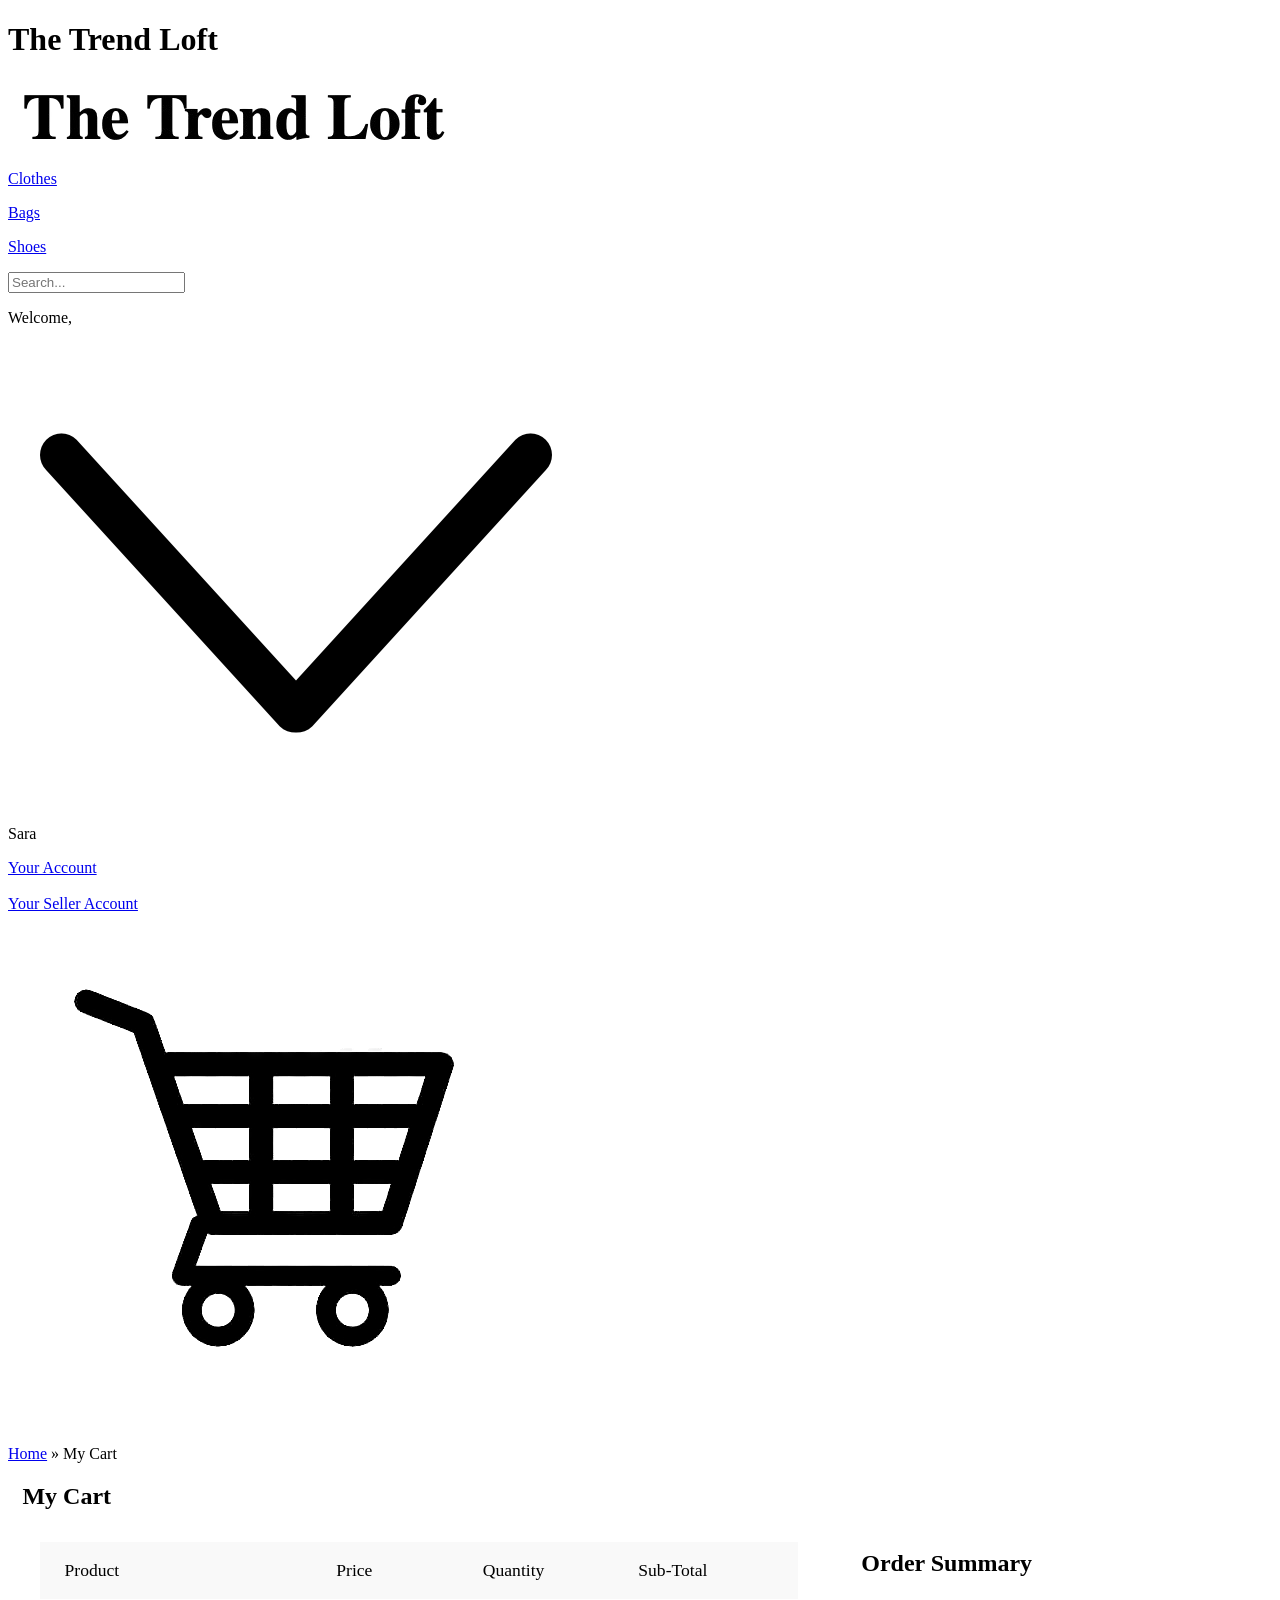
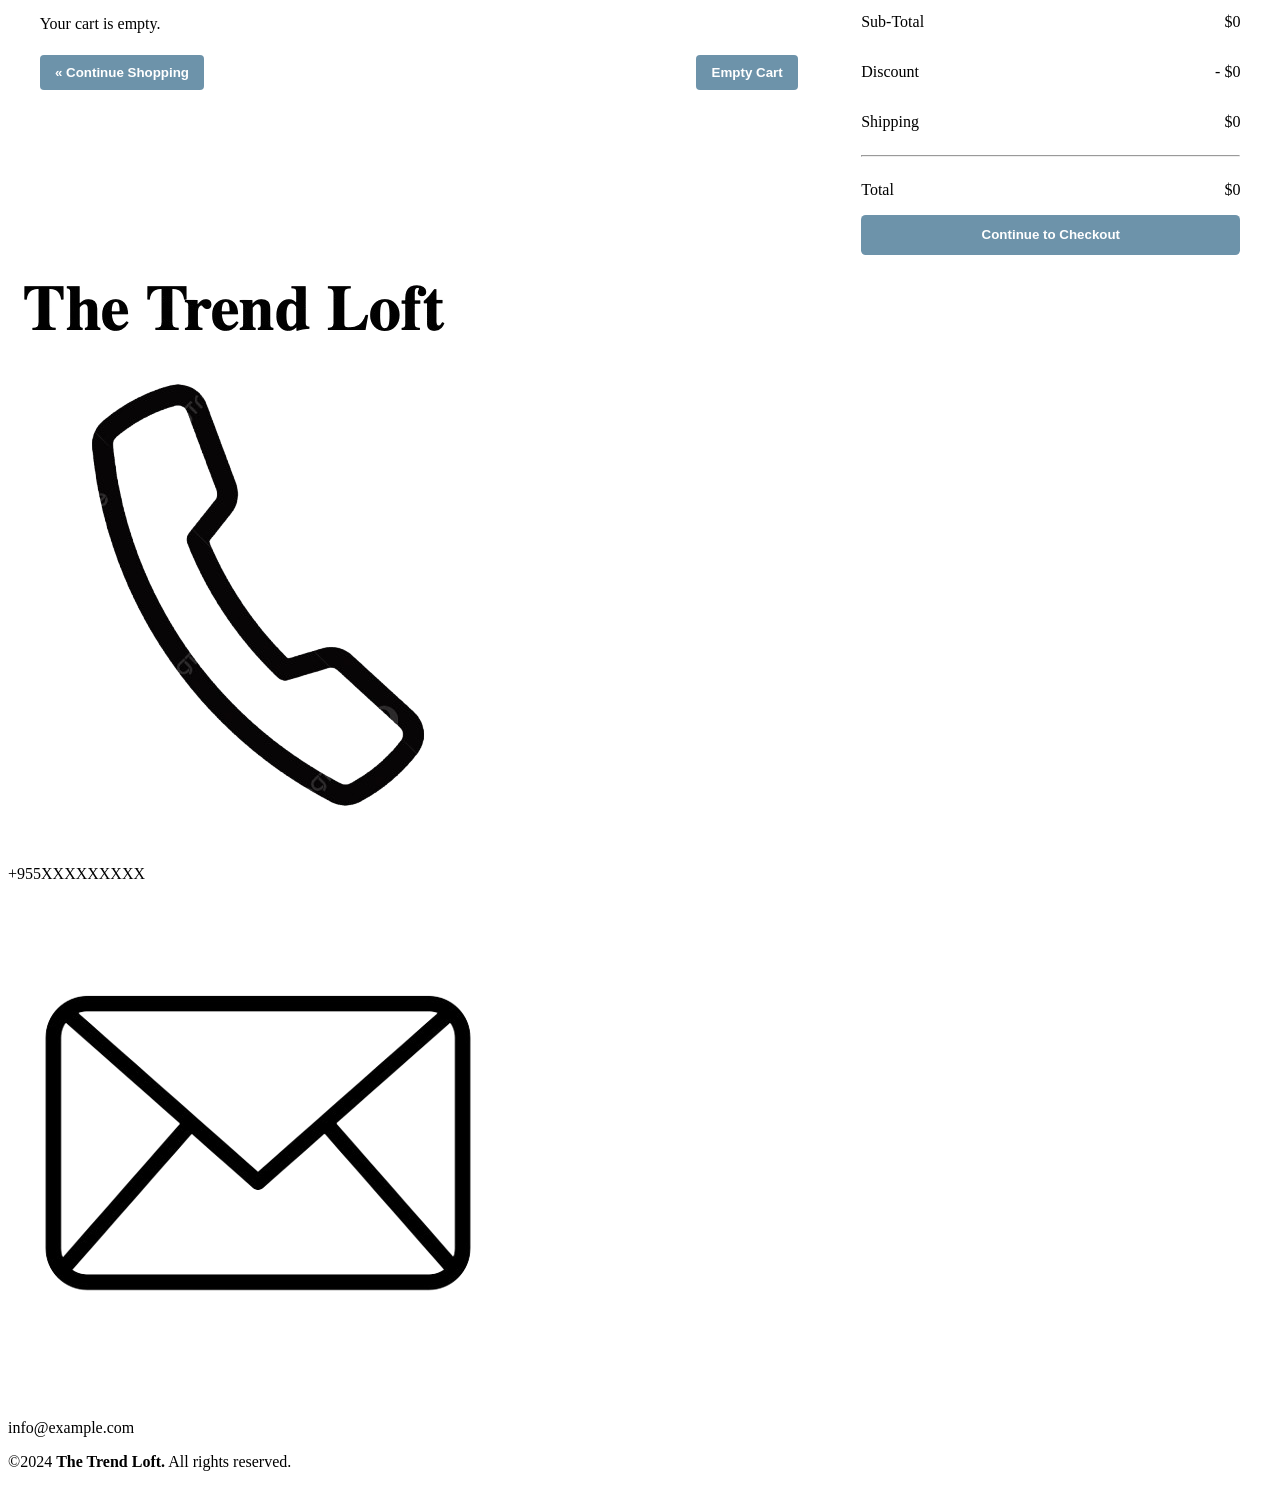
==== cartpage.html @ 919ec830 "Initial project import" ====
<!DOCTYPE html>
<html>

<head>
    <meta charset="UTF-8">
    <meta name="viewport" content="width=device-width, initial-scale=1.0">
    <title>My Cart</title>
    <link href="css/style\.css" rel="stylesheet">
    <style>
        /* Main Content */

        .main-content {
            display: flex;
            flex-direction: row-reverse;
            justify-content: space-around;
        }

        .page-title {
            margin-left: 0.6em;
        }

        /* Order Summary */

        .order-summary {
            width: 30%;
        }

        #discountbox {
            width: 24em;
            height: 2.5em;
            flex: 1;
        }

        .discount {
            display: flex;
            justify-content: flex-start;
        }

        #apply {
            width: 5.5em;
            background-color: #6d93aa;
            color: white;
            text-decoration: none;
            font-weight: bold;
            border-radius: 0.2em;
            border-color: transparent;
            margin-left: 0.2em;
        }

        .s-details {
            display: flex;
            justify-content: space-between;
        }

        #checkout {
            width: 100%;
            padding: 0.8em;
            background-color: #6d93aa;
            color: white;
            text-decoration: none;
            font-weight: bold;
            border-radius: 0.35em;
            border-color: transparent;
        }

        /* Cart */

        #cart {
            width: 60%;
            margin-top: 0.8em;
        }

        .cart-category {
            width: 100%;
            height: auto;
            display: flex;
            justify-content: space-around;
            background-color: #f9f9f9;
            color: black;
            font-size: 1.1em;
        }

        #product {
            width: 30%;
            text-align: left;
            text-indent: 1.2em;
        }

        .others {
            width: 20%;
        }

        .cart-category p {
            text-align: center;
        }



        /* --------------------------------------------------------------------------- */


        /* Cart Items */

        .item {
            flex: 1;
        }

        .item-details {
            width: 100%;
            height: auto;
            display: flex;
            justify-content: space-around;
            flex: 1;
            align-items: center;
        }

        .item-others {
            width: 20%;
            text-align: center;
        }

        .product-detail {
            display: flex;
            justify-content: flex-start;
            align-items: center;
            width: 30%;
            text-align: left;
        }

        .item-img {
            width: 6.25em;
            max-height: 18em;
            margin-right: 1.2em;
        }

        .remove {
            width: 5%;
        }

        .remove-button {
            border: none;
            background-color: transparent;
            text-decoration: underline;
            font-size: 1.1em;
        }

        .item-name {
            font-weight: bold;
        }

        .counter {
            display: flex;
            justify-content: center;
        }

        .quantity {
            text-align: center;
            border: solid #ddd;
            border-radius: 0.25em;
            width: 2.5em;
        }

        .operation {
            width: 2em;
            height: 2.2em;
            background: #f2f2f2;
            border-radius: 0.25em;
            border: solid #ddd;
            display: inline-block;
            vertical-align: middle;
            text-align: center;
        }


        /* --------------------------------------------------------------------------- */

        /* Buttons */

        .buttons {
            display: flex;
            justify-content: space-between;
            color: white;
            margin-top: 3%;
        }

        .button-design {
            padding: 0.6em 1em;
            background-color: #6d93aa;
            color: white;
            text-decoration: none;
            font-weight: bold;
            border-radius: 0.3em;
            border-color: transparent;

        }

        .button-design:hover {
            background-color: #64989d;
        }

        #checkout:hover {
            background-color: #64989d;
        }

        #apply:hover {
            background-color: #64989d;
        }
    </style>

</head>

<body onload="loadCart();">

    <header>
        <h1>The Trend Loft</h1>
        <!-- NAVIGATION [COPY TO ALL PAGES] -->
        <div id="navigation">
            <div id="leftnav">
                <a href="index.html"><img id="logo" src="images/logo2.png" alt="The Trend Loft Logo"></a>
                <p><a href="category2.html">Clothes</a></p>
                <p><a href="category\.html">Bags</a></p>
                <p><a href="category1.html">Shoes</a></p>
            </div>
            <div id="rightnav">
                <input id="search" type="text" placeholder="Search...">
                <div class="user">
                    <p>Welcome, <br> Sara <img src="images/arrow-down.png" alt="arrow down icon"
                            class="user-arrow-icon"></p>
                    <div class="user-menu">
                        <a href="userpage\.html">Your Account<br><br></a>
                        <a href="sellerdashboardpage\.html">Your Seller Account</a>
                    </div>
                </div>
                <div class="forcart">
                    <a href="cartpage.html"><img id="cart-img" src="images/cart.png" alt="Cart"></a>
                </div>
            </div>
        </div>
        <!-- Breadcrumbs -->
        <div class="breadcrumb">
            <p><a href="index.html" class="breadcrumb-links">Home</a> &raquo; My Cart</p>
        </div>
    </header>

    <main>
        <!-- Page Name -->
        <h2 class="page-title">My Cart</h2>

        <div class="main-content">
            <!-- Order Summary -->
            <div class="order-summary">
                <h2>Order Summary</h2>
                <div class="s-details">
                    <p>Sub-Total</p>
                    <p id="finalSubtotal">$0</p>
                </div>
                <div class="s-details">
                    <p>Discount</p>
                    <p id="discountedAmount">- $0</p>
                </div>
                <div class="s-details">
                    <p>Shipping</p>
                    <p id="shippingCost">$0</p>
                </div>
                <hr>
                <div class="s-details">
                    <p>Total</p>
                    <p id="totalCost">$0</p>
                </div>
                <button id="checkout" onclick="checkout();">Continue to Checkout</button>
                <p></p>
            </div>

            <!-- Cart -->
            <div id="cart">
                <!-- Category Names -->
                <div class="cart-category">
                    <p id="product">Product</p>
                    <p class="others">Price</p>
                    <p class="others">Quantity</p>
                    <p class="others">Sub-Total</p>
                    <p class="remove"> </p>
                </div>

                <div id="allItems">
                    <!-- Item Blocks -->
                </div>


                <div class="buttons">
                    <button class="button-design" onclick="shop();"> &laquo; Continue Shopping </button> <!-- Link -->
                    <button class="button-design" onclick="empty();">Empty Cart</button>
                </div>
            </div>
        </div>

    </main>

    <footer>
        <div class="footer">
            <img src="images/logo2.png" id="f-logo" alt="logo">
            <div class="contacts">
                <div class="phone">
                    <img src="images/phone-icon.png" id="phone-icon" alt="phone">
                    <p>+955XXXXXXXXX</p>
                </div>
                <div class="email">
                    <a href="mailto:TheTrendLoft@gmail.com"> <img src="images/email-icon.png" id="email-icon"
                            alt="email">
                    </a>
                    <p>info@example.com</p>
                </div>
            </div>
            <div class="copyright">
                <p>©2024 <strong>The Trend Loft.</strong> All rights reserved.</p>
            </div>
        </div>
    </footer>
    <script>
        /* Items */
        const shoes = [
            {
                "id": 1,
                "name": "Mary-Jane Crystal-embellished Flats",
                "brand": "Alaïa",
                "description": "Mary-Jane Crystal-embellished Ballet Flats in Nappa Leather",
                "price": 5000,
                "image": "images/Alaia.png",
                "category": "shoes",
                "quantity": 1
            },

            {
                "id": 2,
                "name": "Gilda 95 Ombré Mules",
                "brand": "Amina Muaddi",
                "description": "Gilda 95 Ombré Crystal-embellished Mules in Mirror Leather",
                "price": 7000,
                "image": "images/amina.png",
                "category": "shoes",
                "quantity": 1
            },

            {
                "id": 3,
                "name": "Sporty Kate 100 Pumps",
                "brand": "Christian Louboutin",
                "description": "Sporty Kate 100 Pumps in Leather",
                "price": 8000,
                "image": "images/ChristianLouboutin.png",
                "category": "shoes",
                "quantity": 1
            },

            {
                "id": 4,
                "name": "Elle 85 Mule Sandals",
                "brand": "Gianvito Rossi",
                "description": "Elle 85 Mule Sandals in Patent Leather & Plexi",
                "price": 7500,
                "image": "images/Gianvito.png",
                "category": "shoes",
                "quantity": 1
            },

            {
                "id": 5,
                "name": "D'orsay 100 Pumps",
                "brand": "SAINT LAURENT",
                "description": "D'orsay 100 Pumps in Smooth Leather",
                "price": 6000,
                "image": "images/Saint.png",
                "category": "shoes",
                "quantity": 1
            },

            {
                "id": 6,
                "name": "Naked 105 Padlock Sandals",
                "brand": "Tom Ford",
                "description": "Naked 105 Padlock Sandals in Laminated Leather",
                "price": 6750,
                "image": "images/tomford.png",
                "category": "shoes",
                "quantity": 1
            }
        ];

        const bags = [
            {
                "id": 1,
                "name": "Large Parachute Bag",
                "brand": "Bottega Veneta",
                "description": "Large Parachute Bag in Intrecciato Leather",
                "price": 5000,
                "image": "images/bottega-bag.png",
                "category": "bags",
                "quantity": 1
            },

            {
                "id": 2,
                "name": "Mini Arcadie Top-handle Bag",
                "brand": "Miu Miu",
                "description": "Mini Arcadie Top-handle Bag in Matelassé Nappa",
                "price": 7000,
                "image": "images/miumiu-bag.png",
                "category": "bags",
                "quantity": 1
            },

            {
                "id": 3,
                "name": "Mini Puzzle Bag",
                "brand": "Loewe",
                "description": "Mini Puzzle Bag in Classic Calfskin",
                "price": 8000,
                "image": "images/loewe-bag.png",
                "category": "bags",
                "quantity": 1
            },

            {
                "id": 4,
                "name": "Kelly To Go Wallet",
                "brand": "Hermès",
                "description": "Kelly To Go Wallet in Epsom Leather",
                "price": 7500,
                "image": "images/hermes-bag.png",
                "category": "bags",
                "quantity": 1
            },

            {
                "id": 5,
                "name": "Medium Double Flap Bag",
                "brand": "Chanel",
                "description": "Medium Double Flap Bag in Quilted Lambskin Leather",
                "price": 6000,
                "image": "images/Chanel-bag.png",
                "category": "bags",
                "quantity": 1
            },

            {
                "id": 6,
                "name": "Mini Arco Tote Bag",
                "brand": "Bottega Veneta",
                "description": "Mini Arco Tote Bag in Intrecciato Leather",
                "price": 6750,
                "image": "images/bottega-bag2.png",
                "category": "bags",
                "quantity": 1
            }
        ];

        const clothes = [
            {
                "id": 1,
                "name": "Imani Gown",
                "brand": "Solace London",
                "description": "Imani gown",
                "price": 5000,
                "image": "images/solace.png",
                "category": "dresses",
                "quantity": 1
            },

            {
                "id": 2,
                "name": "Classic Pink Dress",
                "brand": "Anna Quan",
                "description": "Classic pink dress",
                "price": 7000,
                "image": "images/anna.png",
                "category": "dresses",
                "quantity": 1
            },

            {
                "id": 3,
                "name": "The Kaila Maxi Dress",
                "brand": "Solace London",
                "description": "The Kaila maxi dress",
                "price": 8000,
                "image": "images/solace2.png",
                "category": "dresses",
                "quantity": 1
            },

            {
                "id": 4,
                "name": "Ruffle-detail Maxi Dress",
                "brand": "Ana",
                "description": "Ruffle-detail maxi dress",
                "price": 7500,
                "image": "images/ana.png",
                "category": "dresses",
                "quantity": 1
            },

            {
                "id": 5,
                "name": "The Kyla Maxi Dress",
                "brand": "Solace London",
                "description": "The Kyla maxi dress",
                "price": 6000,
                "image": "images/solace4.png",
                "category": "dresses",
                "quantity": 1
            },

            {
                "id": 6,
                "name": "Talia Oversized-Cuffs Gown",
                "brand": "Solace London",
                "description": "Talia oversized-cuffs gown",
                "price": 6750,
                "image": "images/solace3.png",
                "category": "dresses",
                "quantity": 1
            }
        ];

        /* Checkout Message */
        function checkout() {
            var total = document.getElementById("totalCost").innerHTML;
            alert("Thank you for your purchase! \nYour total is: " + total);
            document.getElementById("allItems").remove();
            document.getElementById("shippingCost").innerHTML = "$0";
            document.getElementById("finalSubtotal").innerHTML = "$0";
            empty();
            window.location.href = "Product evaluation.html";
        }

        /* Quantity Buttons */
        // Decrease
        function decrease(button) {
            var parent = button.parentNode;
            var quant = parseInt(parent.querySelector(".quantity").value);
            if (quant > 1) {
                parent.querySelector(".quantity").value = quant - 1;
                var price = parseInt(parent.parentNode.querySelector(".price").innerHTML.replace("$", ""));
                var subTotal = (quant - 1) * price;
                parent.parentNode.querySelector(".subtotal").innerHTML = "$" + subTotal.toFixed(2);
            }
            updatePrice();
        }

        // Increase
        function increase(button) {
            var parent = button.parentNode;
            var quant = parseInt(parent.querySelector(".quantity").value) + 1;
            parent.querySelector(".quantity").value = quant;
            var price = parseInt(parent.parentNode.querySelector(".price").innerHTML.replace("$", ""));
            var subTotal = quant * price;
            parent.parentNode.querySelector(".subtotal").innerHTML = "$" + subTotal.toFixed(2);
            updatePrice();
        }

        /* Remove */
        function removeItem(button) {//كامل هنا

            button.parentNode.parentNode.parentNode.remove();


            let itemName = button.parentNode.parentNode.querySelector(".item-name").innerText;


            let shoesCart = JSON.parse(localStorage.getItem('shoeCart')) || [];
            let clothesCart = JSON.parse(localStorage.getItem('clothesCart')) || [];
            let bagsCart = JSON.parse(localStorage.getItem('bagCart')) || [];


            shoesCart = shoesCart.filter(item => item.name !== itemName);
            clothesCart = clothesCart.filter(item => item.name !== itemName);
            bagsCart = bagsCart.filter(item => item.name !== itemName);


            localStorage.setItem('shoeCart', JSON.stringify(shoesCart));
            localStorage.setItem('clothesCart', JSON.stringify(clothesCart));
            localStorage.setItem('bagCart', JSON.stringify(bagsCart));


            var items = document.getElementsByClassName("item");
            if (items.length === 0) {
                document.getElementById("shippingCost").innerHTML = "$0.00";
            }


            updatePrice();
        }

        /* Empty Cart */
        function empty() {
            var cart = document.getElementById("cart");
            var items = cart.getElementsByClassName("item");
            for (var i = items.length - 1; i >= 0; i--) {
                items[i].remove();
            }
            document.getElementById("shippingCost").innerHTML = "$0";
            updatePrice();
            localStorage.clear();
        }

        /* Update Total Price */
        function updatePrice() {
            var subTotal = 0;
            var total = 0;
            var items = document.getElementsByClassName("item");
            for (var i = items.length - 1; i >= 0; i--) {
                subTotal += parseFloat(items[i].querySelector(".subtotal").innerHTML.replace("$", ""));
            }
            total = subTotal + parseFloat(document.getElementById("shippingCost").innerHTML.replace("$", ""));
            document.getElementById("finalSubtotal").innerHTML = "$" + subTotal.toFixed(2);
            document.getElementById("totalCost").innerHTML = "$" + total.toFixed(2);

            localStorage.setItem('totalCost', total.toFixed(2)); //هنا

        }

        /* Continue Shopping */
        function shop() {
            window.location.href = "index.html";
        }

        /* Load items to cart */
        function loadCart() {
            let shoesCart = JSON.parse(localStorage.getItem('shoeCart')) || [];
            let clothesCart = JSON.parse(localStorage.getItem('clothesCart')) || [];
            let bagsCart = JSON.parse(localStorage.getItem('bagCart')) || [];

            let allItemsContainer = document.getElementById('allItems');

            if (shoesCart.length === 0 && clothesCart.length === 0 && bagsCart.length === 0) {
                allItemsContainer.innerHTML = "<p>Your cart is empty.</p>";
            } else {
                let subTotal = 0; // هناا
                allItemsContainer.innerHTML = '';
                if (shoesCart.length !== 0) {
                    shoesCart.forEach(shoes => {
                        let itemDiv = document.createElement('div');
                        itemDiv.classList.add('item');

                        itemDiv.innerHTML = `
                    <div class="item-details">
                        <div class="product-detail">
                            <div>
                                <img src="${shoes.image}" alt="${shoes.name}" class="item-img">
                            </div>
                            <div>
                                <p class="item-name">${shoes.name}</p>
                                <p>${shoes.brand}</p>
                                <p>${shoes.description}</p>
                            </div>
                        </div>
                        <p class="item-others price">$${shoes.price}</p>
                        <div class="item-others counter">
                            <button class="operation decrease" onclick="decreaseQuantity(this);">-</button>
                            <input type="text" value="1" class="quantity" readonly>
                            <button class="operation increase" onclick="increaseQuantity(this);">+</button>
                        </div>
                        <p class="item-others subtotal">$${shoes.price * shoes.quantity}</p>
                        <div class="remove">
                            <button class="remove-button" onclick="removeItem(this);">x</button>
                        </div>
                    </div>
                    <hr class="item-line">
                `;
                        subTotal += shoes.price * shoes.quantity; // هناا
                        allItemsContainer.appendChild(itemDiv);
                    });

                }
                if (clothesCart !== 0) {
                    clothesCart.forEach(clothes => {
                        let itemDiv = document.createElement('div');
                        itemDiv.classList.add('item');

                        itemDiv.innerHTML = `
                    <div class="item-details">
                        <div class="product-detail">
                            <div>
                                <img src="${clothes.image}" alt="${clothes.name}" class="item-img">
                            </div>
                            <div>
                                <p class="item-name">${clothes.name}</p>
                                <p>${clothes.brand}</p>
                                <p>${clothes.description}</p>
                            </div>
                        </div>
                        <p class="item-others price">$${clothes.price}</p>
                        <div class="item-others counter">
                            <button class="operation decrease" onclick="decreaseQuantity(this);">-</button>
                            <input type="text" value="1" class="quantity" readonly>
                            <button class="operation increase" onclick="increaseQuantity(this);">+</button>
                        </div>
                        <p class="item-others subtotal">$${clothes.price * clothes.quantity}</p>
                        <div class="remove">
                            <button class="remove-button" onclick="removeItem(this);">x</button>
                        </div>
                    </div>
                    <hr class="item-line">
                `;
                        subTotal += clothes.price * clothes.quantity; // هناا
                        allItemsContainer.appendChild(itemDiv);
                    });
                }
                if (bagsCart.length !== 0) {
                    bagsCart.forEach(bag => {
                        let itemDiv = document.createElement('div');
                        itemDiv.classList.add('item');

                        itemDiv.innerHTML = `
                    <div class="item-details">
                        <div class="product-detail">
                            <div>
                                <img src="${bag.image}" alt="${bag.name}" class="item-img">
                            </div>
                            <div>
                                <p class="item-name">${bag.name}</p>
                                <p>${bag.brand}</p>
                                <p>${bag.description}</p>
                            </div>
                        </div>
                        <p class="item-others price">$${bag.price}</p>
                        <div class="item-others counter">
                            <button class="operation decrease" onclick="decreaseQuantity(this);">-</button>
                            <input type="text" value="1" class="quantity" readonly>
                            <button class="operation increase" onclick="increaseQuantity(this);">+</button>
                        </div>
                        <p class="item-others subtotal">$${bag.price * bag.quantity}</p>
                        <div class="remove">
                            <button class="remove-button" onclick="removeItem(this);">x</button>
                        </div>
                    </div>
                    <hr class="item-line">
                `;
                        subTotal += bag.price * bag.quantity; // هناا
                        allItemsContainer.appendChild(itemDiv);
                    });

                }

                allItemsContainer.addEventListener('click', function (event) {
                    const button = event.target;

                    if (button.classList.contains('decrease')) {
                        decrease(button);
                    } else if (button.classList.contains('increase')) {
                        increase(button);
                    } else if (button.classList.contains('remove-button')) {
                        removeItem(button);
                    }
                });
                // هنا لما الاخير
                document.getElementById("finalSubtotal").innerHTML = "$" + subTotal.toFixed(2);
                document.getElementById("totalCost").innerHTML = "$" + (subTotal + parseFloat(document.getElementById("shippingCost").innerHTML.replace("$", ""))).toFixed(2);
                document.getElementById("shippingCost").innerHTML = "$50";

                localStorage.setItem('totalCost', (subTotal + parseFloat(document.getElementById("shippingCost").innerHTML.replace("$", ""))).toFixed(2));
            }
        }
    </script>
</body>

</html>
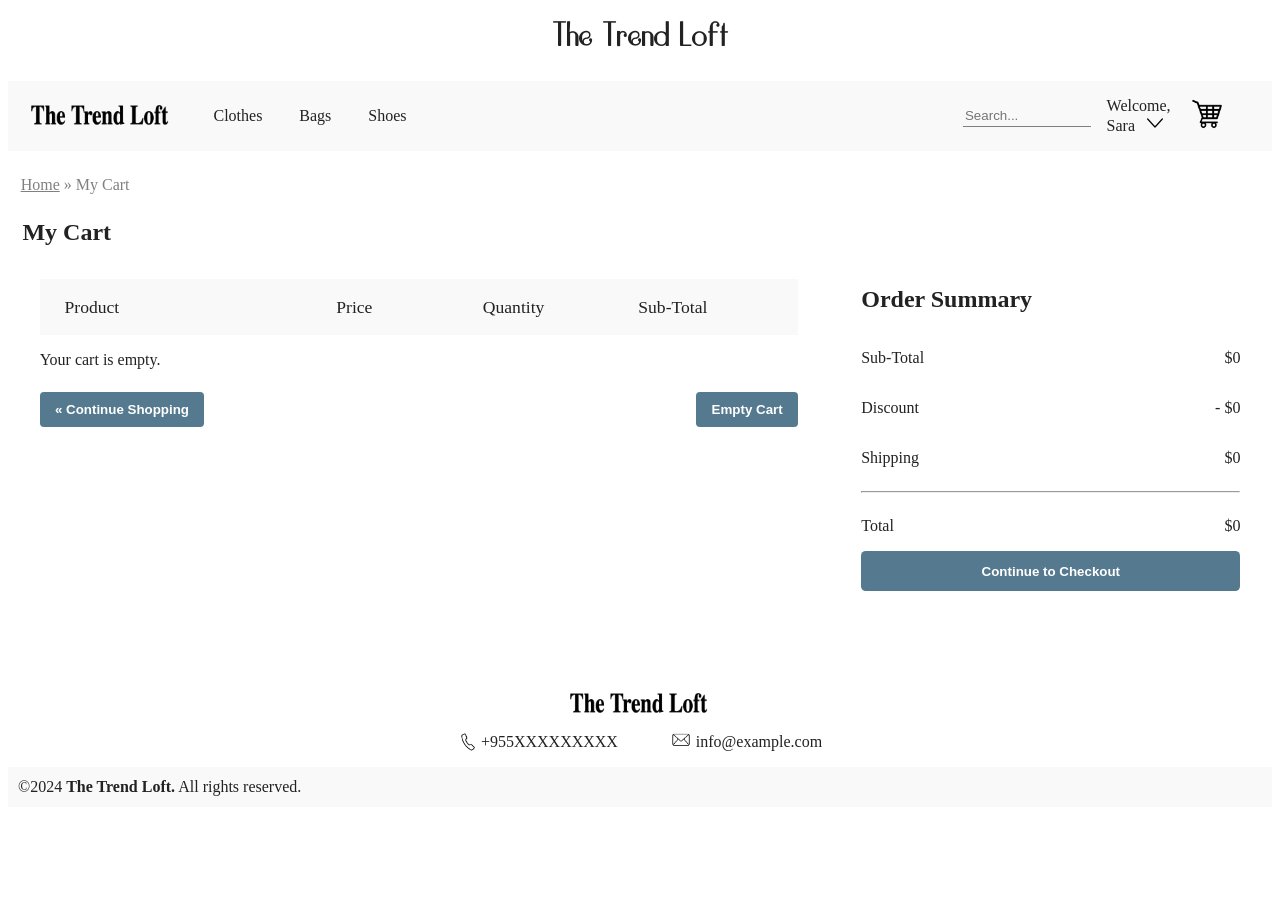
==== commit e0152759: "Fix critical bugs and add responsive light/dark design system Bug fixes: - Fix broken css/js asset p" ====
--- a/cartpage.html
+++ b/cartpage.html
@@ -6,7 +6,7 @@
     <meta charset="UTF-8">
     <meta name="viewport" content="width=device-width, initial-scale=1.0">
     <title>My Cart</title>
-    <link href="css/style\.css" rel="stylesheet">
+    <link href="css/style.css" rel="stylesheet">
     <style>
         /* Main Content */
 
@@ -39,7 +39,7 @@
 
         #apply {
             width: 5.5em;
-            background-color: #6d93aa;
+            background-color: var(--color-primary);
             color: white;
             text-decoration: none;
             font-weight: bold;
@@ -56,7 +56,7 @@
         #checkout {
             width: 100%;
             padding: 0.8em;
-            background-color: #6d93aa;
+            background-color: var(--color-primary);
             color: white;
             text-decoration: none;
             font-weight: bold;
@@ -76,8 +76,8 @@
             height: auto;
             display: flex;
             justify-content: space-around;
-            background-color: #f9f9f9;
-            color: black;
+            background-color: var(--color-surface);
+            color: var(--color-text);
             font-size: 1.1em;
         }
 
@@ -156,20 +156,23 @@
 
         .quantity {
             text-align: center;
-            border: solid #ddd;
+            border: solid var(--color-border);
             border-radius: 0.25em;
             width: 2.5em;
+            background-color: var(--color-bg);
+            color: var(--color-text);
         }
 
         .operation {
             width: 2em;
             height: 2.2em;
-            background: #f2f2f2;
+            background: var(--color-surface);
             border-radius: 0.25em;
-            border: solid #ddd;
+            border: solid var(--color-border);
             display: inline-block;
             vertical-align: middle;
             text-align: center;
+            color: var(--color-text);
         }
 
 
@@ -186,7 +189,7 @@
 
         .button-design {
             padding: 0.6em 1em;
-            background-color: #6d93aa;
+            background-color: var(--color-primary);
             color: white;
             text-decoration: none;
             font-weight: bold;
@@ -196,15 +199,46 @@
         }
 
         .button-design:hover {
-            background-color: #64989d;
+            background-color: var(--color-primary-hover);
         }
 
         #checkout:hover {
-            background-color: #64989d;
+            background-color: var(--color-primary-hover);
         }
 
         #apply:hover {
-            background-color: #64989d;
+            background-color: var(--color-primary-hover);
+        }
+
+        @media (max-width: 768px) {
+            .main-content {
+                flex-direction: column;
+            }
+
+            .order-summary,
+            #cart {
+                width: 100%;
+            }
+
+            .item-details {
+                flex-wrap: wrap;
+                row-gap: 0.5em;
+            }
+
+            .product-detail {
+                width: 100%;
+            }
+
+            .item-others {
+                width: auto;
+                flex: 1;
+            }
+        }
+
+        @media (max-width: 480px) {
+            #discountbox {
+                width: 100%;
+            }
         }
     </style>
 
@@ -219,7 +253,7 @@
             <div id="leftnav">
                 <a href="index.html"><img id="logo" src="images/logo2.png" alt="The Trend Loft Logo"></a>
                 <p><a href="category2.html">Clothes</a></p>
-                <p><a href="category\.html">Bags</a></p>
+                <p><a href="category.html">Bags</a></p>
                 <p><a href="category1.html">Shoes</a></p>
             </div>
             <div id="rightnav">
@@ -228,8 +262,8 @@
                     <p>Welcome, <br> Sara <img src="images/arrow-down.png" alt="arrow down icon"
                             class="user-arrow-icon"></p>
                     <div class="user-menu">
-                        <a href="userpage\.html">Your Account<br><br></a>
-                        <a href="sellerdashboardpage\.html">Your Seller Account</a>
+                        <a href="userpage.html">Your Account<br><br></a>
+                        <a href="sellerdashboardpage.html">Your Seller Account</a>
                     </div>
                 </div>
                 <div class="forcart">
@@ -531,7 +565,7 @@
             document.getElementById("shippingCost").innerHTML = "$0";
             document.getElementById("finalSubtotal").innerHTML = "$0";
             empty();
-            window.location.href = "Product evaluation.html";
+            window.location.href = "product-evaluation.html";
         }
 
         /* Quantity Buttons */
@@ -657,13 +691,13 @@
                         </div>
                         <p class="item-others price">$${shoes.price}</p>
                         <div class="item-others counter">
-                            <button class="operation decrease" onclick="decreaseQuantity(this);">-</button>
+                            <button class="operation decrease">-</button>
                             <input type="text" value="1" class="quantity" readonly>
-                            <button class="operation increase" onclick="increaseQuantity(this);">+</button>
+                            <button class="operation increase">+</button>
                         </div>
                         <p class="item-others subtotal">$${shoes.price * shoes.quantity}</p>
                         <div class="remove">
-                            <button class="remove-button" onclick="removeItem(this);">x</button>
+                            <button class="remove-button">x</button>
                         </div>
                     </div>
                     <hr class="item-line">
@@ -692,13 +726,13 @@
                         </div>
                         <p class="item-others price">$${clothes.price}</p>
                         <div class="item-others counter">
-                            <button class="operation decrease" onclick="decreaseQuantity(this);">-</button>
+                            <button class="operation decrease">-</button>
                             <input type="text" value="1" class="quantity" readonly>
-                            <button class="operation increase" onclick="increaseQuantity(this);">+</button>
+                            <button class="operation increase">+</button>
                         </div>
                         <p class="item-others subtotal">$${clothes.price * clothes.quantity}</p>
                         <div class="remove">
-                            <button class="remove-button" onclick="removeItem(this);">x</button>
+                            <button class="remove-button">x</button>
                         </div>
                     </div>
                     <hr class="item-line">
@@ -726,13 +760,13 @@
                         </div>
                         <p class="item-others price">$${bag.price}</p>
                         <div class="item-others counter">
-                            <button class="operation decrease" onclick="decreaseQuantity(this);">-</button>
+                            <button class="operation decrease">-</button>
                             <input type="text" value="1" class="quantity" readonly>
-                            <button class="operation increase" onclick="increaseQuantity(this);">+</button>
+                            <button class="operation increase">+</button>
                         </div>
                         <p class="item-others subtotal">$${bag.price * bag.quantity}</p>
                         <div class="remove">
-                            <button class="remove-button" onclick="removeItem(this);">x</button>
+                            <button class="remove-button">x</button>
                         </div>
                     </div>
                     <hr class="item-line">
@@ -766,3 +800,4 @@
 </body>
 
 </html>
+
--- a/css/style.css
+++ b/css/style.css
@@ -0,0 +1,305 @@
+/* Website Main Font */
+@import url("https://fonts.googleapis.com/css2?family=Poppins:wght@200;300;400;500;600;700&display=swap");
+@font-face {
+    font-family: "Vanity";
+    src: url(../fonts/Vanity-Light.ttf);
+}
+
+:root {
+    --color-bg: #ffffff;
+    --color-surface: #f9f9f9;
+    --color-border: #dddddd;
+    --color-text: #222222;
+    --color-text-secondary: #555555;
+    --color-primary: #557a90;
+    --color-primary-hover: #3e6378;
+    color-scheme: light;
+}
+
+.night-mode {
+    --color-bg: #2C2C2C;
+    --color-surface: #3a3a3a;
+    --color-border: #4d4d4d;
+    --color-text: #f5f5f5;
+    --color-text-secondary: #b8b8b8;
+    color-scheme: dark;
+}
+
+button:hover {
+    cursor: pointer;
+}
+
+/* Header */
+h1 {
+    font-family: "Vanity";
+    text-align: center;
+}
+
+/* Breadcrumb */
+
+.breadcrumb-links {
+    color: gray;
+}
+
+.breadcrumb {
+    color: gray;
+    margin: 2% 1%;
+}
+
+/* Navigation after update */
+navigation {
+    display: flex;
+    justify-content: space-between;
+    background-color: #f9f9f9;
+    align-items: center;
+    padding: 1em 2em;
+}
+
+
+.user-arrow-icon {
+    margin-left: 0.5em;
+    width: 1em;
+    height: 1em;
+}
+
+#navigation {
+    display: flex;
+    justify-content: space-between;
+    background-color: var(--color-surface);
+    align-items: center;
+}
+
+#leftnav {
+    width: 33%;
+    display: flex;
+    justify-content: space-around;
+    align-items: center;
+}
+
+#leftnav a {
+    text-decoration: none;
+    color: var(--color-text);
+}
+
+#rightnav {
+    display: flex;
+    align-items: center;
+    gap: 1em;
+}
+
+#search {
+    height: 1.5em;
+    width: 40%;
+    align-self: center;
+    border-top: none;
+    border-left: none;
+    border-right: none;
+    border-bottom-color: gray;
+    border-bottom-width: 0.0625em;
+    background-color: transparent;
+}
+
+#logo {
+    width: 9.375em;
+    height: 1.875em;
+}
+
+#profile-img {
+    width: 2.5em;
+    height: 2.5em;
+    display: flex;
+    align-self: center;
+}
+
+#cart-img {
+    width: 2.5em;
+    height: 2.5em;
+}
+
+.forcart {
+    display: flex;
+    align-items: center;
+}
+
+.user-menu {
+    position: absolute;
+    display: none;
+    background-color: white;
+    width: 6.25em;
+    text-align: left;
+    text-indent: 0.3125em;
+    border-bottom-left-radius: 0.625em;
+    border-bottom-right-radius: 0.625em;
+}
+
+.user-menu a {
+    margin-left: 0.3125em;
+    color: black;
+    text-decoration: none;
+}
+
+.user:hover .user-menu {
+    display: block;
+    width: 9.375em;
+    background-color: #f9f9f9;
+    z-index: 1;
+    border-bottom-left-radius: 8%;
+    border-bottom-right-radius: 8%;
+}
+
+/* Responsive navigation (pages that don't redefine #navigation themselves) */
+@media (max-width: 768px) {
+    #navigation {
+        flex-wrap: wrap;
+        row-gap: 0.75em;
+        padding: 0.75em 1em;
+    }
+
+    #leftnav {
+        width: 100%;
+        justify-content: space-between;
+        flex-wrap: wrap;
+    }
+
+    #rightnav {
+        width: 100%;
+        justify-content: space-between;
+        flex-wrap: wrap;
+    }
+
+    #search {
+        width: 100%;
+    }
+}
+/*Theme*/
+body {
+    background-color: var(--color-bg);
+    color: var(--color-text);
+}
+
+body.night-mode {
+    background-color: var(--color-bg);
+    color: var(--color-text);
+}
+
+.night-mode header, .night-mode footer {
+    background-color: var(--color-bg);
+}
+
+#navigation, #navigation p, #navigation a {
+    color: var(--color-text);
+}
+
+button.night-mode {
+    background-color: #03A9F4;
+    color: #ffffff;
+}
+
+button.night-mode:hover {
+    background-color: #555555;
+}
+
+a.night-mode {
+    color: #ffffff;
+}
+
+a.night-mode:hover {
+    color: #cccccc;
+}
+
+.user.night-mode p {
+    color: black;
+}
+
+.shadow.night-mode {
+    box-shadow: 0px 0.25em 0.375em rgba(0, 0, 0, 0.5);
+}
+
+.theme-toggle img {
+    width: 2em;
+    height: 2em;
+}
+
+body.night-mode #my-cart,
+body.night-mode #my-orders,
+body.night-mode #product-evaluation {
+    background-color: #333;
+}
+
+body.night-mode .review q {
+    color: white;
+}
+body.night-mode .product h3 {
+	
+    color: black;
+}
+
+body.night-mode .newproduct h2  {
+    color: white;
+}
+
+body.night-mode .newproduct p {
+    color: var(--color-text-secondary);
+}
+
+/* Footer */
+#f-logo {
+    width: 9.375em;
+    height: 1.875em;
+    display: block;
+    margin: auto;
+    margin-top: 5em;
+}
+
+.copyright {
+    background-color: var(--color-surface);
+    height: 2.5em;
+    display: flex;
+    align-items: center;
+    text-indent: 0.625em;
+}
+
+.contacts {
+    width: 33%;
+    margin: auto;
+    display: flex;
+    justify-content: space-around;
+}
+
+@media (max-width: 768px) {
+    .contacts {
+        width: 90%;
+        flex-wrap: wrap;
+        gap: 0.75em;
+        justify-content: center;
+    }
+
+    .copyright {
+        height: auto;
+        padding: 0.5em 0.625em;
+        text-align: center;
+    }
+}
+
+#phone-icon {
+    height: 1.25em;
+    width: 1.25em;
+    margin-right: 0.1875em;
+}
+
+.phone {
+    display: flex;
+    align-items: center;
+}
+
+#email-icon {
+    height: 1.25em;
+    width: 1.25em;
+    margin-right: 0.3125em;
+}
+
+.email {
+    display: flex;
+    align-items: center;
+}
+
